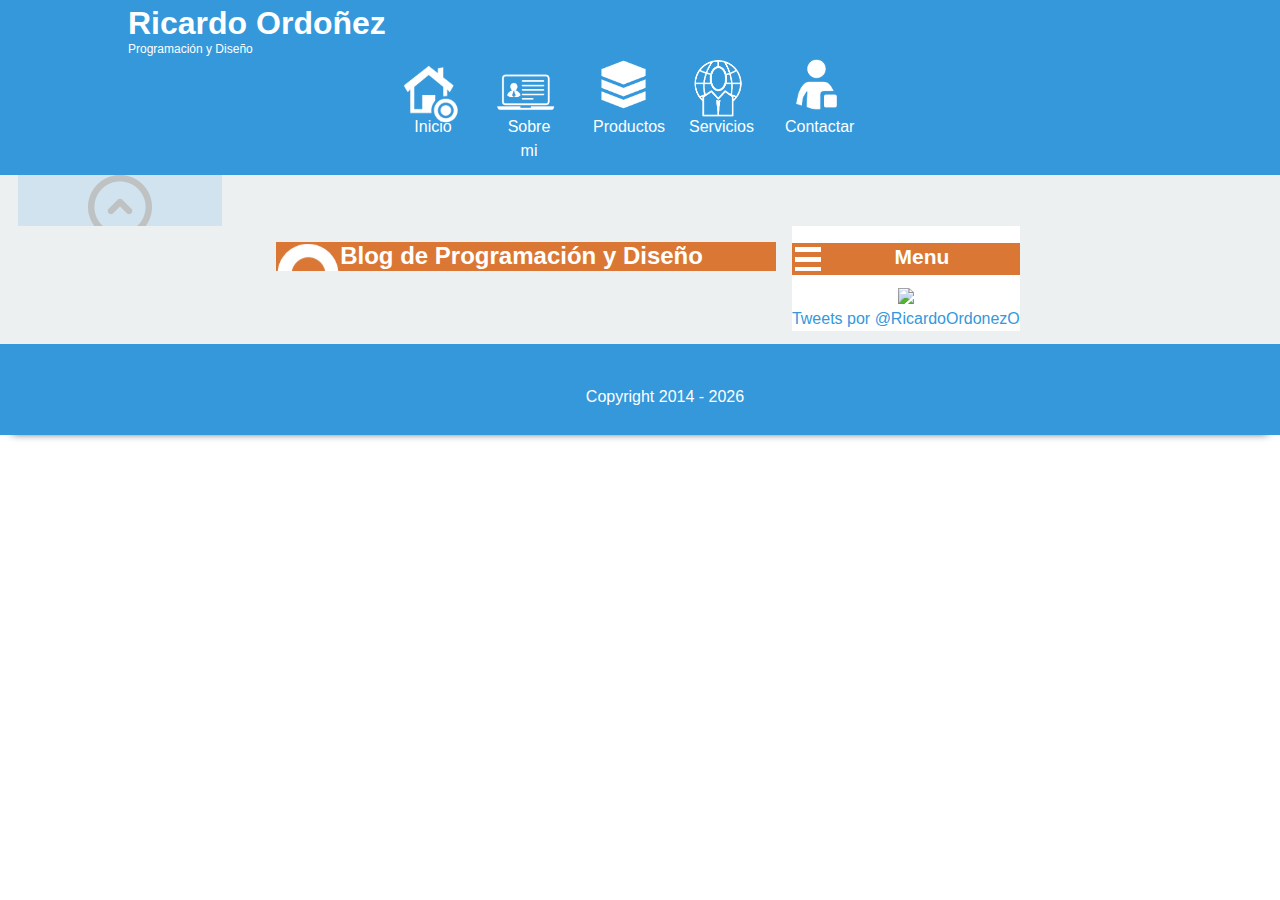
==== index.html @ 3ff74f22 "initt" ====
<!doctype html>
<!-- HTML5 Boilerplate -->
<!--[if lt IE 7]><html class="no-js lt-ie9 lt-ie8 lt-ie7" lang="en"> <![endif]-->
<!--[if (IE 7)&!(IEMobile)]><html class="no-js lt-ie9 lt-ie8" lang="en"><![endif]-->
<!--[if (IE 8)&!(IEMobile)]><html class="no-js lt-ie9" lang="en"><![endif]-->
<!--[if gt IE 8]><!--> <html class="no-js" lang="en"><!--<![endif]-->

<head>
<meta charset="utf-8">

<title>Ricardo XD - Programacion y Diseño</title>

<!-- http://bit.ly/18VB51x -->
<meta name="HandheldFriendly" content="True">
<meta name="MobileOptimized" content="320">

<!-- CSS Para todos los navegadores -->
<link rel="stylesheet" href="css/style.css">

<!--[if (lt IE 9) & (!IEMobile)]>
<script src="js/vendor/selectivizr-min.js"></script>
<![endif]-->

<!-- JavaScript -->
<script src="js/vendor/modernizr-2.6.2-min.js"></script>


<!-- Iconos -->

<!-- 16x16 -->
<link rel="shortcut icon" href="/favicon.ico">
<!-- 32x32 -->
<link rel="shortcut icon" href="/favicon.png">
<!-- 57x57 (precomposed) for iPhone 3GS, pre-2011 iPod Touch and older Android devices -->
<link rel="apple-touch-icon-precomposed" href="img/apple-touch-icon-precomposed.png">
<!-- 72x72 (precomposed) for 1st generation iPad, iPad 2 and iPad mini -->
<link rel="apple-touch-icon-precomposed" sizes="72x72" href="img/apple-touch-icon-72x72-precomposed.png">
<!-- 114x114 (precomposed) for iPhone 4, 4S, 5 and post-2011 iPod Touch -->
<link rel="apple-touch-icon-precomposed" sizes="114x114" href="img/apple-touch-icon-114x114-precomposed.png">
<!-- 144x144 (precomposed) for iPad 3rd and 4th generation -->
<link rel="apple-touch-icon-precomposed" sizes="144x144" href="img/apple-touch-icon-144x144-precomposed.png">

<!--iOS -->
<meta name="viewport" content="width=device-width, initial-scale=1.0">

<!-- Windows 8 / RT http://bit.ly/HHkt7m -->
<meta name="msapplication-TileImage" content="img/apple-touch-icon-144x144-precomposed.png">
<meta name="msapplication-TileColor" content="#000">
<meta http-equiv="cleartype" content="on">
</head>

<body>
<header id="header" class="">
	<h1 class="h1">
		Ricardo Ordoñez <small>Programación y Diseño</small></h1>
			<nav>
				<ul class="nav nav--fit">

						<li><a title="Inicio" href="#!index.html" style="
background-image: url(img/inicio.png);
background-repeat: no-repeat;" class="flash m">Inicio</a></li>

						<li><a href="#!sobremi.html" style="
background-image: url(img/perfil.png);
background-repeat: no-repeat;" class="sobremi m">Sobre mi</a></li>

						<li><a href="#!productos.html" style="
background-image: url(img/productos.png);
background-repeat: no-repeat;" class="productos m">Productos</a></li>

						<li><a href="#!servicios.html" style="
background-image: url(img/servicios.png);
background-repeat: no-repeat;" class="servicios m">Servicios</a></li>

						<li><a href="#!contactar.html" style="
background-image: url(img/contactar.png);
background-repeat: no-repeat;" class="contactar m">Contactar</a></li>

					</ul>
			</nav>
	 
</header><!-- /header -->
			<div id="presentacion" class="p1 p"  style="display: none;">
			<span id="arriba" class="a1"></span>
					<div class="efecto">
						<img src="img/inicio.png" alt=""><h2>Inicio</h2>
						<p>La tecnologia mueve el mundo en la actualidad, es muy importante estar comunicado y la tecnologia informatica en espacial se encarga muy bien de esto es por eso que contar con ella ayuda tanto a automatizar procesos como a poder manejar una gran catidad de informacion y tener control sobre todo, si lo que necesitas es actualizar y mejorar tu negocio para que produzca mas debes de tener todo lo que puedas para mantenerte en la competencia, ¿que neceitas lo sabes o no contactanos y te decimos que?</p>

					</div>
				
			</div>


			<div id="presentacion" class="p2 p" style="display: none;">
			<span id="arriba" class="a2"></span>
					<div class="efecto">
						<img src="img/perfil.png" alt=""><h2>Sobre mi</h2>
						<p>Programador y desarrollador web, movil y escritorio...<a href="http://blog.ricardoxd.com.ve/" title="" class="btn">ir</a></p>

					</div>
				
			</div>


			<div id="presentacion" class="p3 p" style="display: none;">
			<span id="arriba" class="a3"></span>
					<div class="efecto">
						<img src="img/productos.png" alt=""><h2>Productos</h2>
						<p>Paginas web, Aplicaciones de escritorio, juegos, entre otros<a href="http://www.ricardoxd.com.ve/presentacion/productos/" title="" class="btn">ir</a></p>

					</div>
				
			</div>


			<div id="presentacion" class="p4 p" style="display: none;">
			<span id="arriba" class="a4"></span>
					<div class="efecto">
						<img src="img/servicios.png" alt=""><h2>Servicios</h2>
						<p>Se crean paginas web, radios online, sistemas de gestion, tiendas online,aplicaciones movil </p>

					</div>
				
			</div>


			<div id="presentacion" class="p5 p" style="display: none;">
			<span id="arriba" class="a5"></span>
					<div class="efecto">
						<img src="img/contactar.png" alt=""><h2>Contactar</h2>
						<p>Comunicate a travez del siguiente formulario</p>

					</div>
				
			</div>

<div id="tabla">
	<section class="centro">




		<article>
			<div id="papel">
				<h2>Blog de Programación y Diseño</h2>
				<script src="http://feeds.feedburner.com/ProgramacinYDiseo?format=sigpro&excerptFormat=plain" type="text/javascript" >
</script>
<script>
document.getElementById("creditfooter").style.visibility = "hidden";
</script>
					

			</div>
		</article>	

	<!--	<article>
			<div id="papel">
				<h2>Titulo</h2>
					<p>contenio de mi webcontenio de mi webcontenio de mi webcontenio de mi webcontenio de mi webcontenio de mi webcontenio de mi webcontenio de mi webcontenio de mi webcontenio de mi webcontenio de mi webcontenio de mi webcontenio de mi webcontenio de mi webcontenio de mi web
					contenio de mi webcontenio de mi webcontenio de mi webcontenio de mi webcontenio de mi webcontenio de mi web
					contenio de mi webcontenio de mi webcontenio de mi webcontenio de mi webcontenio de mi webcontenio de mi web </p>
					
					
			</div>
		</article>	
-->
	

	

</section>

<aside align="center">
	<h3 >Menu</h3>
	
		<!-- Facebook Badge START --><a href="https://www.facebook.com/ricardoxd" target="_TOP" title="Ricardo Ordo&#xf1;ez"><img src="https://badge.facebook.com/badge/1614780440.716.715429682.png" style="border: 0px;" /></a><!-- Facebook Badge END -->	
	
<br/>
  <a class="twitter-timeline"  href="https://twitter.com/RicardoOrdonezO"  data-widget-id="416771009371324416">Tweets por @RicardoOrdonezO</a>
    <script>!function(d,s,id){var js,fjs=d.getElementsByTagName(s)[0],p=/^http:/.test(d.location)?'http':'https';if(!d.getElementById(id)){js=d.createElement(s);js.id=id;js.src=p+"://platform.twitter.com/widgets.js";fjs.parentNode.insertBefore(js,fjs);}}(document,"script","twitter-wjs");</script>


</aside>
</div>

<footer>
	<p id="copyright">Copyright 2014 - 2016</p>
	<script type="text/javascript">
		var fecha = new Date();
		document.getElementById('copyright').innerHTML = "Copyright 2014 - "+fecha.getFullYear();
	</script>
</footer>

<script src="//ajax.googleapis.com/ajax/libs/jquery/1.7.2/jquery.min.js"></script>
<script>window.jQuery || document.write('<script src="js/vendor/jquery-1.8.3-min.js"><\/script>')</script>
<script src="js/scripts.js"></script>


<script>
var _gaq=[["_setAccount","UA-XXXXX-X"],["_trackPageview"]];
(function(d,t){var g=d.createElement(t),s=d.getElementsByTagName(t)[0];g.async=1;
g.src=("https:"==location.protocol?"//ssl":"//www")+".google-analytics.com/ga.js";
s.parentNode.insertBefore(g,s)}(document,"script"));
</script>



</body>
</html>
---- css/style.css ----
.one{color:#3498db}.two{color:#5fa3e3}.three{color:#7eb6e8}.four{color:#218abb}.five{color:#197490}@-webkit-keyframes some-animation{from{background-position:0 0}to{background-position:0 200%}}@-moz-keyframes some-animation{from{background-position:0 0}to{background-position:0 200%}}@-ms-keyframes some-animation{from{background-position:0 0}to{background-position:0 200%}}@-o-keyframes some-animation{from{background-position:0 0}to{background-position:0 200%}}@keyframes some-animation{from{background-position:0 0}to{background-position:0 200%}}.displayflex{display:-webkit-box;display:-moz-box;display:-ms-flexbox;display:-webkit-flex;display:flex}.vcenter:before{content:'';display:inline-block;height:100%;vertical-align:middle}.visuallyhidden.focusable:active,.visuallyhidden.focusable:focus{position:static;clip:auto;height:auto;width:auto;margin:0;overflow:visible}.max-width{margin-left:auto;margin-right:auto;max-width:1024px}.clearfix,.nav{*zoom:1}.clearfix:before,.clearfix:after,.nav:before,.nav:after{display:table;content:""}.clearfix:after,.nav:after{clear:both}article,aside,details,figcaption,figure,footer,header,hgroup,main,nav,section,summary{display:block}audio,canvas,video{display:inline-block}audio:not([controls]){display:none;height:0}[hidden],template{display:none}html{font-family:sans-serif;-ms-text-size-adjust:100%;-webkit-text-size-adjust:100%}body{margin:0}a{background:transparent}a:focus{outline:thin dotted}a:active,a:hover{outline:0}h1{font-size:2em;margin:0.67em 0}abbr[title]{border-bottom:1px dotted}b,strong{font-weight:bold}dfn{font-style:italic}hr{-moz-box-sizing:content-box;box-sizing:content-box;height:0}mark{background:#ff0;color:#000}code,kbd,pre,samp{font-family:monospace, serif;font-size:1em}pre{white-space:pre-wrap}q{quotes:"\201C" "\201D" "\2018" "\2019"}small{font-size:80%}sub,sup{font-size:75%;line-height:0;position:relative;vertical-align:baseline}sup{top:-0.5em}sub{bottom:-0.25em}img{border:0}svg:not(:root){overflow:hidden}figure{margin:0}fieldset{border:1px solid #c0c0c0;margin:0 2px;padding:0.35em 0.625em 0.75em}legend{border:0;padding:0}button,input,select,textarea{font-family:inherit;font-size:100%;margin:0}button,input{line-height:normal}button,select{text-transform:none}button,html input[type="button"],input[type="reset"],input[type="submit"]{-webkit-appearance:button;cursor:pointer}button[disabled],html input[disabled]{cursor:default}input[type="checkbox"],input[type="radio"]{box-sizing:border-box;padding:0}input[type="search"]{-webkit-appearance:textfield;-moz-box-sizing:content-box;-webkit-box-sizing:content-box;box-sizing:content-box}input[type="search"]::-webkit-search-cancel-button,input[type="search"]::-webkit-search-decoration{-webkit-appearance:none}button::-moz-focus-inner,input::-moz-focus-inner{border:0;padding:0}textarea{overflow:auto;vertical-align:top}table{border-collapse:collapse;border-spacing:0}ul li{list-style-type:none}@font-face{font-family:'icomoon';src:url('fonts/icomoon.eot');src:url('fonts/icomoon.eot?#iefix') format('embedded-opentype'),url('fonts/icomoon.woff') format('woff'),url('fonts/icomoon.ttf') format('truetype'),url('fonts/icomoon.svg#icomoon') format('svg');font-weight:normal;font-style:normal}[data-icon]:before{font-family:'icomoon';content:attr(data-icon);speak:none;font-weight:normal;font-variant:normal;text-transform:none;line-height:1;-webkit-font-smoothing:antialiased;-moz-osx-font-smoothing:grayscale}.icon-cloud-download,.icon-cloud-upload,.icon-user,.icon-css3,.icon-eye{font-family:'icomoon';speak:none;font-style:normal;font-weight:normal;font-variant:normal;text-transform:none;line-height:1;-webkit-font-smoothing:antialiased}.icon-cloud-download:before{content:"\e009"}.icon-cloud-upload:before{content:"\e000"}.icon-user:before{content:"\e001"}.icon-css3:before{content:"\f13c"}.icon-eye:before{content:"\e002"}a{text-decoration:none;color:#3498db}a:visited{color:#3498db}a:hover{text-decoration:underline;color:#217dbb}a:focus{outline:thin dotted;color:#217dbb}a:hover,a:active{outline:0}table{width:100%;max-width:100%;margin-bottom:1.5em;border-collapse:collapse;border-spacing:0;background-color:transparent}table th,table td{padding:8px;vertical-align:top;border-top:1px solid #e1f0fa;font-size:14px;font-size:.875rem;line-height:1.5em;text-align:left}table th{font-weight:bold}table thead th{vertical-align:bottom}table colgroup+thead tr:first-child th,table colgroup+thead tr:first-child td,table thead:first-child tr:first-child th,table thead:first-child tr:first-child td{border-top:0}table tbody+tbody{border-top:2px solid #e1f0fa}table tbody tr td,table tbody tr th{-webkit-transition:background-color .25s 0 linear;-moz-transition:background-color .25s 0 linear;-ms-transition:background-color .25s 0 linear;-o-transition:background-color .25s 0 linear;transition:background-color .25s 0 linear}table tbody tr:hover td,table tbody tr:hover th{background-color:#fff}.table-condensed th,.table-condensed td{padding:4px 5px}.table-bordered{border:1px solid #e1f0fa;border-left:0;border-collapse:separate;*border-collapse:collapsed}.table-bordered th,.table-bordered td{border-left:1px solid #e1f0fa}.table-bordered thead:first-child tr:first-child th,.table-bordered tbody:first-child tr:first-child th,.table-bordered tbody:first-child tr:first-child td{border-top:0}.table-striped tbody tr:nth-child(odd) td,.table-striped tbody tr:nth-child(odd) th{background-color:#fff}.btn{display:inline-block;*zoom:1;line-height:3em;color:#262626;text-align:center;vertical-align:middle;font-size:100%;white-space:nowrap;background-color:#e6e6e6;border:none;font-weight:bold;cursor:pointer;margin:0;padding-top:0;padding-bottom:0;padding-right:1em;padding-left:1em;border-radius:2px}.btn:hover{text-decoration:none}.btn:active,.btn:focus{outline:none}.btn:visited{color:#262626}input[type="submit"].btn:hover{border-color:#ccc}.btn--disabled{-webkit-opacity:.5;-moz-opacity:.5;opacity:.5;cursor:default}.btn--error{background-color:#da4f49;color:#48110f}.btn--error:hover{color:#fcf3f3}.btn--error:visited{color:#48110f}.btn--info{background-color:#a5dddf;color:#308588}.btn--info:hover{color:#fff}.btn--info:visited{color:#308588}.btn--primary{background-color:#3498db;color:#fff}.btn--primary:hover{color:#e1f0fa}.btn--primary:visited{color:#0a2639}.btn--success{background-color:#5bb75b;color:#153115}.btn--success:hover{color:#e9f5e9}.btn--success:visited{color:#153115}.btn--warning{background-color:#faa732;color:#5e3802}.btn--warning:hover{color:#fffcf9}.btn--warning:visited{color:#5e3802}.btn--inactive,.btn--inactive:hover,.btn--inactive:active,.btn--inactive:focus{-webkit-opacity:.5;-moz-opacity:.5;opacity:.5;cursor:default;cursor:text}.btn--mini{padding-right:0.5em;padding-left:0.5em;line-height:2}.btn--small{padding-right:1.5em;padding-left:1.5em;line-height:3}.btn--large{padding-right:3em;padding-left:3em;line-height:4}.btn--group{position:relative;*zoom:1;*margin-left:.3em}.btn--group .btn{position:relative;border-radius:0;float:left;margin-left:-1px}.btn-group .btn:first-child{margin-left:0;-webkit-border-top-right-radius:0;-webkit-border-bottom-right-radius:0;-webkit-border-bottom-left-radius:2px;-webkit-border-top-left-radius:2px;-moz-border-radius-topright:0;-moz-border-radius-bottomright:0;-moz-border-radius-bottomleft:2px;-moz-border-radius-topleft:2px;border-top-right-radius:0;border-bottom-right-radius:0;border-bottom-left-radius:2px;border-top-left-radius:2px;-webkit-background-clip:padding-box;-moz-background-clip:padding;background-clip:padding-box}.btn-group .btn:last-child{-webkit-border-top-right-radius:2px;-webkit-border-bottom-right-radius:2px;-webkit-border-bottom-left-radius:0;-webkit-border-top-left-radius:0;-moz-border-radius-topright:2px;-moz-border-radius-bottomright:2px;-moz-border-radius-bottomleft:0;-moz-border-radius-topleft:0;border-top-right-radius:2px;border-bottom-right-radius:2px;border-bottom-left-radius:0;border-top-left-radius:0;-webkit-background-clip:padding-box;-moz-background-clip:padding;background-clip:padding-box}.btn-group .btn.large:first-child{margin-left:0;-webkit-border-top-right-radius:2px;-webkit-border-bottom-right-radius:0;-webkit-border-bottom-left-radius:2px;-webkit-border-top-left-radius:0;-moz-border-radius-topright:2px;-moz-border-radius-bottomright:0;-moz-border-radius-bottomleft:2px;-moz-border-radius-topleft:0;border-top-right-radius:2px;border-bottom-right-radius:0;border-bottom-left-radius:2px;border-top-left-radius:0;-webkit-background-clip:padding-box;-moz-background-clip:padding;background-clip:padding-box}.btn-group .btn.large:last-child{-webkit-border-top-right-radius:0;-webkit-border-bottom-right-radius:2px;-webkit-border-bottom-left-radius:0;-webkit-border-top-left-radius:2px;-moz-border-radius-topright:0;-moz-border-radius-bottomright:2px;-moz-border-radius-bottomleft:0;-moz-border-radius-topleft:2px;border-top-right-radius:0;border-bottom-right-radius:2px;border-bottom-left-radius:0;border-top-left-radius:2px;-webkit-background-clip:padding-box;-moz-background-clip:padding;background-clip:padding-box}.btn--alpha{font-size:3rem}.btn--beta{font-size:2rem}.btn--gamma{font-size:1rem}hr{clear:both;display:block;margin:3em 0;padding:0;height:1px;border:0;border-top:1px solid #5faee3}img{max-width:100%;border-width:0;vertical-align:middle;-ms-interpolation-mode:bicubic}.img-rounded{border-radius:8px}.img-polaroid{padding:12px;background-color:#fff;border:1px solid #5faee3;box-shadow:0 1px 3px rgba(0,0,0,0.1)}.img-circle{border-radius:100%}figure{margin-bottom:1.5em}figure img{margin-bottom:.375em}figure figcaption{display:block;font-weight:normal;font-size:14px;font-size:.875rem;font-style:italic;color:#808080}h1,h2,h3,h4,h5,h6{margin:0;font-family:inherit;font-weight:bold;color:inherit;text-rendering:optimizelegibility}h1.altheader,h2.altheader,h3.altheader,h4.altheader,h5.altheader,h6.altheader{color:#808080;text-transform:uppercase}h1 small,h2 small,h3 small{font-weight:normal;display:block;color:#808080}h1,.h1{margin-bottom:.75em;font-size:32px;font-size:2rem;line-height:1.2}h2,.h2{margin-bottom:.5em;font-size:24px;font-size:1.5rem;line-height:1.2}h3,.h3{margin-bottom:.375em;font-size:21px;font-size:1.3125rem;line-height:1.3}h4,.h4{margin-bottom:.25em;font-size:18px;font-size:1.125rem;line-height:1.25}h5,.h5{font-size:16px;font-size:1rem;margin-bottom:.25em}h6,.h6{margin-bottom:.25em;font-size:14px;font-size:.875rem}.header h1,.header h2,.header h3{float:left;margin-right:24px}.header h1 a,.header h2 a,.header h3 a{display:block;position:relative;top:6px;float:right;padding:4px 12px;font-size:14px;font-size:.875rem;background-color:#fff}.header h1:hover,.header h2:hover,.header h3:hover{background-color:#fff}.header .a-rss,.header .a-rss:hover{float:left;width:16px;height:16px;padding:0;background:transparent url(../img/a-rss.png) no-repeat 0 0;text-indent:100%;white-space:nowrap;overflow:hidden}p,ol,ul,dl,address{margin-bottom:-1em;line-height:1.5em}.intro{font-weight:bold}small{font-size:12px;font-size:.75rem;color:#808080}ul,ol{margin:0 0 1.5em -24px;padding:0 0 0 24px}li ul,li ol{margin:0}blockquote{margin:0 0 1.5em -24px;padding-left:24px;border-left:2px solid #5faee3;font-family:Georgia,Times,"Times New Roman";font-style:normal}blockquote p{font-size:18px;font-size:1.125rem;color:#808080;font-style:italic}q{quotes:none;font-style:italic}blockquote p::before,blockquote p::after,q:before,q:after{content:'"'}cite{font-style:normal}dl,dd{margin-bottom:1.5em}dt{font-weight:bold}.dl-horizontal dt{float:left;clear:left;width:20.25%;text-align:right}.dl-horizontal dd{margin-left:22.78%}abbr[title]{border-bottom:1px dotted #5faee3;cursor:help}b,strong{font-weight:bold}dfn{font-style:italic}ins{background-color:#fff;color:#262626;text-decoration:none}mark{background-color:yellow;color:#262626}pre,code,kbd,samp{font-family:"Courier New",monospace;font-size:14px;font-size:.875rem;line-height:1.5em}pre{white-space:pre;white-space:pre-wrap;word-wrap:break-word}sub,sup{position:relative;font-size:12px;font-size:.75rem;line-height:0;vertical-align:baselineheight}sup{top:-0.5em}sub{bottom:-0.25em}.nav>li{position:relative;display:inline-block}.nav>li>a{position:relative;padding:12px}.nav>li>a:hover,.nav>li>a:focus{text-decoration:none;background-color:#5faee3}.nav--fit{display:table;width:100%}.nav--fit>li{display:table-cell}.nav--fit>li>a{display:block}.nav--tabs{border-bottom:1px solid #5faee3}.nav--tabs>li{margin-bottom:-1px}.nav--tabs>li>a{display:block}.pagination{text-align:center;letter-spacing:-0.31em;word-spacing:-0.43em}.pagination>li{display:inline-block;padding:12PX;letter-spacing:normal;word-spacing:normal}.pagination>li>a{padding:12PX;margin:-12px}.pagination__first a:before{content:"\00AB" "\00A0"}.pagination__last a:after{content:"\00A0" "\00BB"}form{margin:0 0 1.5em 0}form fieldset{margin-bottom:1.5em;padding:0;border-width:0}form legend{display:block;width:100%;margin-bottom:3em;*margin-left:-7px;padding:0;color:#262626;border:0;border-bottom:1px solid #bfbfbf;white-space:normal}form legend small{font-size:14px;font-size:.875rem;color:#bfbfbf}form p{margin-bottom:.75em}form ul{list-style-type:none;margin:0 0 1.5em 0;padding:0}form br{display:none}label,input,button,select,textarea{font-size:14px;font-size:.875rem;border-radius:2px;vertical-align:baseline;*vertical-align:middle}input,button,select,textarea{font-family:"Helvetica Neue",Helvetica,Arial,sans-serif;-webkit-box-sizing:border-box;-moz-box-sizing:border-box;-ms-box-sizing:border-box;box-sizing:border-box}label{display:block;margin-bottom:.1875em;font-weight:bold;color:#262626;cursor:pointer}label input,label textarea,label select{display:block}input,textarea,select{display:inline-block;width:90%;padding:4px;margin-bottom:.375em;background-color:#fff;border:1px solid #bfbfbf;color:#262626}input:hover,textarea:hover,select:hover{border-color:#808080}.input-mini{width:60px}.input-small{width:90px}input[type="image"],input[type="checkbox"],input[type="radio"]{width:auto;height:auto;padding:0;margin:3px 0;*margin-top:0;line-height:normal;cursor:pointer;border:0 \9}input[type="checkbox"],input[type="radio"]{-webkit-box-sizing:border-box;-moz-box-sizing:border-box;-ms-box-sizing:border-box;box-sizing:border-box;padding:0;*width:13px;*height:13px}input[type="image"]{border:0;-webkit-box-shadow:none;-moz-box-shadow:none;box-shadow:none}input[type="file"]{width:auto;padding:initial;line-height:initial;border:initial;background-color:transparent;background-color:initial;-webkit-box-shadow:none;-moz-box-shadow:none;box-shadow:none}input[type="button"],input[type="reset"],input[type="submit"]{width:auto;height:auto;cursor:pointer;*overflow:visible}select,input[type="file"]{height:28px;*margin-top:4px;line-height:28px}select{background-color:#fff;font-size:13px;font-size:.8125rem}select[multiple],select[size]{height:auto}textarea{resize:vertical;height:auto;overflow:auto;vertical-align:top}input[type="hidden"]{display:none}.radio,.checkbox{padding-left:18px;font-weight:normal}.radio input[type="radio"],.checkbox input[type="checkbox"]{float:left;margin-left:-18px}.radio.inline,.checkbox.inline{display:inline-block;padding-top:5px;margin-bottom:0;vertical-align:middle}.radio.inline+.radio.inline,.checkbox.inline+.checkbox.inline{margin-left:10px}input[disabled],select[disabled],textarea[disabled],input[readonly],select[readonly],textarea[readonly]{-webkit-opacity:.5;-moz-opacity:.5;opacity:.5;cursor:not-allowed}input:focus,textarea:focus{border-color:#3498db,40%;outline:0;outline:thin dotted \9}input[type="file"]:focus,input[type="radio"]:focus,input[type="checkbox"]:focus,select:focus{-webkit-box-shadow:none;-moz-box-shadow:none;box-shadow:none}::-webkit-input-placeholder{font-size:14px;font-size:.875rem}input:-moz-placeholder{font-size:14px;font-size:.875rem}.help-block,.help-inline{color:#808080}.help-block{display:block;margin-bottom:.75em}.help-inline{display:inline-block;vertical-align:middle;padding-left:5px}.form-inline input,.form-inline textarea,.form-inline select{display:inline-block;margin-bottom:0}.form-inline label{display:inline-block}.form-inline .radio,.form-inline .checkbox,.form-inline .radio{padding-left:0;margin-bottom:0;vertical-align:middle}.form-inline .radio input[type="radio"],.form-inline .checkbox input[type="checkbox"]{float:left;margin-left:0;margin-right:3px}.form-search input,.form-search textarea,.form-search select{display:inline-block;margin-bottom:0}.form-search .search-query{padding-left:14px;padding-right:14px;margin-bottom:0}.form-search label{display:inline-block}.form-search .radio,.form-search .checkbox,.form-inline .radio{padding-left:0;margin-bottom:0;vertical-align:middle}.form-search .radio input[type="radio"],.form-search .checkbox input[type="checkbox"]{float:left;margin-left:0;margin-right:3px}input:required:focus:invalid{background-color:#fef2e7}input:required:focus:valid{background-color:#d7edd7}@-webkit-viewport{width:device-width}@-moz-viewport{width:device-width}@-ms-viewport{width:device-width}@-o-viewport{width:device-width}@viewport{width:device-width}html{background:#fff;font-size:100%;-webkit-overflow-scrolling:touch;-webkit-tap-highlight-color:#fff;-webkit-text-size-adjust:100%;-ms-text-size-adjust:100%}body{margin:0;padding:0;width:100%;background-color:transparent;font-family:"Helvetica Neue",Helvetica,Arial,sans-serif;font-size:16px;font-size:1rem;line-height:1.5em;color:#262626}.mixi-frames from{background-position:0 0}.mixi-frames to{background-position:0 200%}body{background-color:#ecf0f1}p{text-indent:50px}header{color:#fff;margin-bottom:-24px;width:100%;background-color:#3498db}header small{color:#fff}header .entry-title{color:#fff}header .entry-title a{color:#fff}header a{color:#fff}header .nav>li>a{font-size:0px;position:relative;padding:12px;color:#fff;padding-left:1px;padding-top:58px;width:4rem;text-align:center}header .nav>li>a:hover{animation:some-animation 1s linear infinite;-webkit-animation:some-animation 1s linear infinite}header h1{margin-bottom:0em !important;margin:auto;color:#fff;padding-left:10%;padding-top:0.3%}header h2{margin:auto;font-size:15px;color:#fff;padding-left:12%}header img{float:left}.centro{width:100%;background-color:#ecf0f1}#tabla{background-color:#fff}article{padding:1em}aside{background-color:#fff;color:#666}aside ul,aside p{margin:1em}aside h3{background-color:#db7734;padding-left:32px;background-image:url(../img/menu.png);background-repeat:no-repeat;margin-top:-20px;color:#fff;height:32px}footer{padding:2%;margin-top:1%;box-shadow:0 9px 9px -12px #000;background-color:#3498db}footer p{color:#fff;text-align:center;margin-bottom:auto;margin-left:auto;margin-right:auto}footer a{color:#fff}#papel{background-color:#fff;color:#666}#papel h2{padding-left:64px;background-image:url(../img/circulolista.png);background-repeat:no-repeat;color:#fff;background-color:#db7734}#papel p{padding:2%;word-wrap:break-word}
#presentacion{width:100%;height:30%;background-color:#5FAEE3;margin:auto}
#presentacion .efecto{margin:auto;width:100%}.alert{margin-bottom:1.5em;padding:8px 35px 8px 14px;background-color:#fce4cf;border:1px solid #f6ae6f;font-family:"Helvetica Neue",Helvetica,Arial,sans-serif;font-size:14px;font-size:.875rem;color:#904809;border-radius:2px}.alert .alert-heading{color:inherit}.alert .close{position:relative;top:-2px;right:-21px;float:right;font-size:21px;font-size:1.3125rem;font-weight:bold;line-height:18px;color:inherit}.alert-success{background-color:#c5e6c5;border-color:#a2d6a2;color:#347834}.alert-warning{background-color:#fee7c7;border-color:#fcd296;color:#c17305}.alert-error{background-color:#f4cac8;border-color:#eba19e;color:#da4f49}.alert-info{background-color:#cbebec;border-color:#7fcfd2;color:#236062}.alert-inverse{background-color:#414141;border-color:#000;color:#fff}.alert-block{padding-top:14px;padding-bottom:14px}.alert-block .alert-heading{margin-bottom:.1875em;font-size:inherit;font-weight:bold}.alert-block>p,.alert-block>ul{margin-bottom:0}.alert-block p+p{margin-top:5px}.badge{padding:1px 9px 2px;font-size:12px;font-size:.75rem;font-weight:bold;white-space:nowrap;border-radius:2px;color:#262626;background-color:#3498db;-webkit-transition:background-color .25s 0 linear;-moz-transition:background-color .25s 0 linear;-ms-transition:background-color .25s 0 linear;-o-transition:background-color .25s 0 linear;transition:background-color .25s 0 linear}.badge:hover{color:#262626;text-decoration:none;cursor:pointer}.badge-error{background-color:#da4f49}.badge-error:hover{background-color:#9d2520}.badge-warning{background-color:#faa732}.badge-warning:hover{background-color:#c17305}.badge-success{background-color:#5bb75b}.badge-success:hover{background-color:#347834}.badge-info{background-color:#a5dddf;color:#236062}.badge-info:hover{background-color:#5ac1c4}.badge-inverse{background-color:#414141;color:#fff}.badge-inverse:hover{background-color:#0e0e0e;color:#fff}.basegrad{background-image:-webkit-gradient(linear, 0 0, 0 100%, from(#3498db), to(#217dbb));background-image:-webkit-linear-gradient(top, #3498db, #217dbb);background-color:#217dbb;background-image:-moz-linear-gradient(top, #3498db, #217dbb);background-image:-ms-linear-gradient(top, #3498db, #217dbb);background-image:-o-linear-gradient(top, #3498db, #217dbb);background-image:linear-gradient(top, #3498db, #217dbb);background-repeat:repeat-x}.errorgrad{background-image:-webkit-gradient(linear, 0 0, 0 100%, from(#3498db), to(#c72f29));background-image:-webkit-linear-gradient(top, #3498db, #c72f29);background-color:#c72f29;background-image:-moz-linear-gradient(top, #3498db, #c72f29);background-image:-ms-linear-gradient(top, #3498db, #c72f29);background-image:-o-linear-gradient(top, #3498db, #c72f29);background-image:linear-gradient(top, #3498db, #c72f29);background-repeat:repeat-x}.greygrad{background-image:-webkit-gradient(linear, 0 0, 0 100%, from(#fff), to(#d9d9d9));background-image:-webkit-linear-gradient(top, #fff, #d9d9d9);background-color:#d9d9d9;background-image:-moz-linear-gradient(top, #fff, #d9d9d9);background-image:-ms-linear-gradient(top, #fff, #d9d9d9);background-image:-o-linear-gradient(top, #fff, #d9d9d9);background-image:linear-gradient(top, #fff, #d9d9d9);background-repeat:repeat-x}.infograd{background-image:-webkit-gradient(linear, 0 0, 0 100%, from(#a5dddf), to(#7fcfd2));background-image:-webkit-linear-gradient(top, #a5dddf, #7fcfd2);background-color:#7fcfd2;background-image:-moz-linear-gradient(top, #a5dddf, #7fcfd2);background-image:-ms-linear-gradient(top, #a5dddf, #7fcfd2);background-image:-o-linear-gradient(top, #a5dddf, #7fcfd2);background-image:linear-gradient(top, #a5dddf, #7fcfd2);background-repeat:repeat-x}.inversegrad{background-image:-webkit-gradient(linear, 0 0, 0 100%, from(#414141), to(#272727));background-image:-webkit-linear-gradient(top, #414141, #272727);background-color:#272727;background-image:-moz-linear-gradient(top, #414141, #272727);background-image:-ms-linear-gradient(top, #414141, #272727);background-image:-o-linear-gradient(top, #414141, #272727);background-image:linear-gradient(top, #414141, #272727);background-repeat:repeat-x}.successgrad{background-image:-webkit-gradient(linear, 0 0, 0 100%, from(#5bb75b), to(#449b44));background-image:-webkit-linear-gradient(top, #5bb75b, #449b44);background-color:#449b44;background-image:-moz-linear-gradient(top, #5bb75b, #449b44);background-image:-ms-linear-gradient(top, #5bb75b, #449b44);background-image:-o-linear-gradient(top, #5bb75b, #449b44);background-image:linear-gradient(top, #5bb75b, #449b44);background-repeat:repeat-x}.warninggrad{background-image:-webkit-gradient(linear, 0 0, 0 100%, from(#faa732), to(#f39106));background-image:-webkit-linear-gradient(top, #faa732, #f39106);background-color:#f39106;background-image:-moz-linear-gradient(top, #faa732, #f39106);background-image:-ms-linear-gradient(top, #faa732, #f39106);background-image:-o-linear-gradient(top, #faa732, #f39106);background-image:linear-gradient(top, #faa732, #f39106);background-repeat:repeat-x}.well{min-height:21px;padding:11px;border-radius:2px;margin-bottom:1.5em;background-color:#fff;border:1px solid #666;-webkit-box-shadow:inset 0 1px 10px #e6e6e6;-moz-box-shadow:inset 0 1px 10px #e6e6e6;box-shadow:inset 0 1px 10px #e6e6e6}.well p:last-child{margin-bottom:0}.well-large{padding:22px}.well-small{padding:6px}::-moz-selection{background-color:#fff;color:#3498db;text-shadow:none}::selection{background-color:#fff;color:#3498db;text-shadow:none}@media only screen and (min-width:37.5em){header .nav>li>a{font-size:16px}}@media only screen and (min-width:48em){nav{width:30em;margin:auto}#tabla{display:table;max-width:1024px;margin-right:auto;margin-left:auto}.centro{display:table-cell;margin-right:auto;margin-left:auto;width:70%}aside{display:table-cell}#presentacion{max-width:1024px;margin:auto;padding:0.2em 2em 0px 2em}#presentacion .efecto{margin-left:auto;margin-rightt:auto;max-width:60%;height:16em}#presentacion .efecto img{float:left;height:90%}#presentacion .efecto h2{float:left}#presentacion #arriba{float:right;margin-left:auto;margin-rightt:auto;max-width:60%;height:20em;margin:auto;padding:32px;width:64px;height:64px;background-image:url(../img/arriba.png);background-repeat:no-repeat}#presentacion #arriba:hover~#presentacion{display:none}}#section{width:90%;margin-left:auto;margin-right:auto;max-width:1024px;*zoom:1;margin-bottom:3em}#section:before,#section:after{display:table;content:""}#section:after{clear:both}.altfont{font-family:Georgia,Times,"Times New Roman"}.basefont::after{content:': "Helvetica Neue", Helvetica, Arial, sans-serif'}.altfont::after{content:': Georgia, Times, "Times New Roman"'}.code::after{content:': "Courier New", monospace'}.swatch{margin:0 24px 1.5em 0;padding:0;float:left}.swatch-row{display:block;margin:0;padding:0;width:200px}.swatch-row span{display:block;float:left;width:100px;height:100px}.swatch-base span:nth-child(1){background-color:#3498db}.swatch-base small::after{content:" #3498db";color:#3498db;display:block}.swatch-secondary span:nth-child(1){background-color:#db7734}.swatch-secondary small::after{content:" #db7734";color:#db7734;display:block}.swatch-compcolor span:nth-child(1){background-color:#ecf0f1}.swatch-compcolor small::after{content:" #ecf0f1";color:#ecf0f1;display:block}.swatch-alert span:nth-child(1){background-color:#fce4cf}.swatch-alert small::after{content:" #fce4cf";color:#fce4cf;display:block}.swatch-error span:nth-child(1){background-color:#da4f49}.swatch-error small::after{content:" #da4f49";color:#da4f49;display:block}.swatch-info span:nth-child(1){background-color:#a5dddf}.swatch-info small::after{content:" #a5dddf";color:#a5dddf;display:block}.swatch-success span:nth-child(1){background-color:#5bb75b}.swatch-success small::after{content:" #5bb75b";color:#5bb75b;display:block}.swatch-warning span:nth-child(1){background-color:#faa732}.swatch-warning small::after{content:" #faa732";color:#faa732;display:block}.caja-animacion,.hover{width:100%;padding:1em;background-color:#bfbfbf;text-align:center;position:relative;cursor:pointer;margin-bottom:1em;border-radius:2px}.caja-animacion .cursor,.hover .cursor{position:absolute;top:0;left:0;bottom:0;width:20px;background-color:#808080;-webkit-border-top-right-radius:0;-webkit-border-bottom-right-radius:0;-webkit-border-bottom-left-radius:2px;-webkit-border-top-left-radius:2px;-moz-border-radius-topright:0;-moz-border-radius-bottomright:0;-moz-border-radius-bottomleft:2px;-moz-border-radius-topleft:2px;border-top-right-radius:0;border-bottom-right-radius:0;border-bottom-left-radius:2px;border-top-left-radius:2px;-webkit-background-clip:padding-box;-moz-background-clip:padding;background-clip:padding-box;-webkit-transition:all .8s ease-in-out;-moz-transition:all .8s ease-in-out;-ms-transition:all .8s ease-in-out;-o-transition:all .8s ease-in-out;transition:all .8s ease-in-out}.caja-animacion:hover .cursor,.hover:hover .cursor{left:100%;margin-left:-20px;-webkit-border-top-right-radius:2px;-webkit-border-bottom-right-radius:2px;-webkit-border-bottom-left-radius:0;-webkit-border-top-left-radius:0;-moz-border-radius-topright:2px;-moz-border-radius-bottomright:2px;-moz-border-radius-bottomleft:0;-moz-border-radius-topleft:0;border-top-right-radius:2px;border-bottom-right-radius:2px;border-bottom-left-radius:0;border-top-left-radius:0;-webkit-background-clip:padding-box;-moz-background-clip:padding;background-clip:padding-box}.hover{-webkit-transition:all .3s ease-out;-moz-transition:all .3s ease-out;-ms-transition:all .3s ease-out;-o-transition:all .3s ease-out;transition:all .3s ease-out}.hover:hover{background-color:#3498db}.hover strong::after{content:': 0.3s';font-weight:normal}.transition::after{content:': 0.8s';font-weight:normal}figure{width:24%;float:left;margin-right:1%}
.feedburnerFeedBlock ul li{
margin: 1em;
  padding-left: 64px;
background-image: url("../img/circulolista.png");
background-repeat: no-repeat;
background-color: #3498DB;
color: #FFF;
margin-bottom: 2em;
}
.feedburnerFeedBlock ul li a{

 color: #fff;
}
.feedburnerFeedBlock ul li div{
background-color: #fff;
color: #666;

text-indent: 50px;
margin-bottom: -1em;
line-height: 1.5em;
 padding: 2%;
word-wrap: break-word;
}
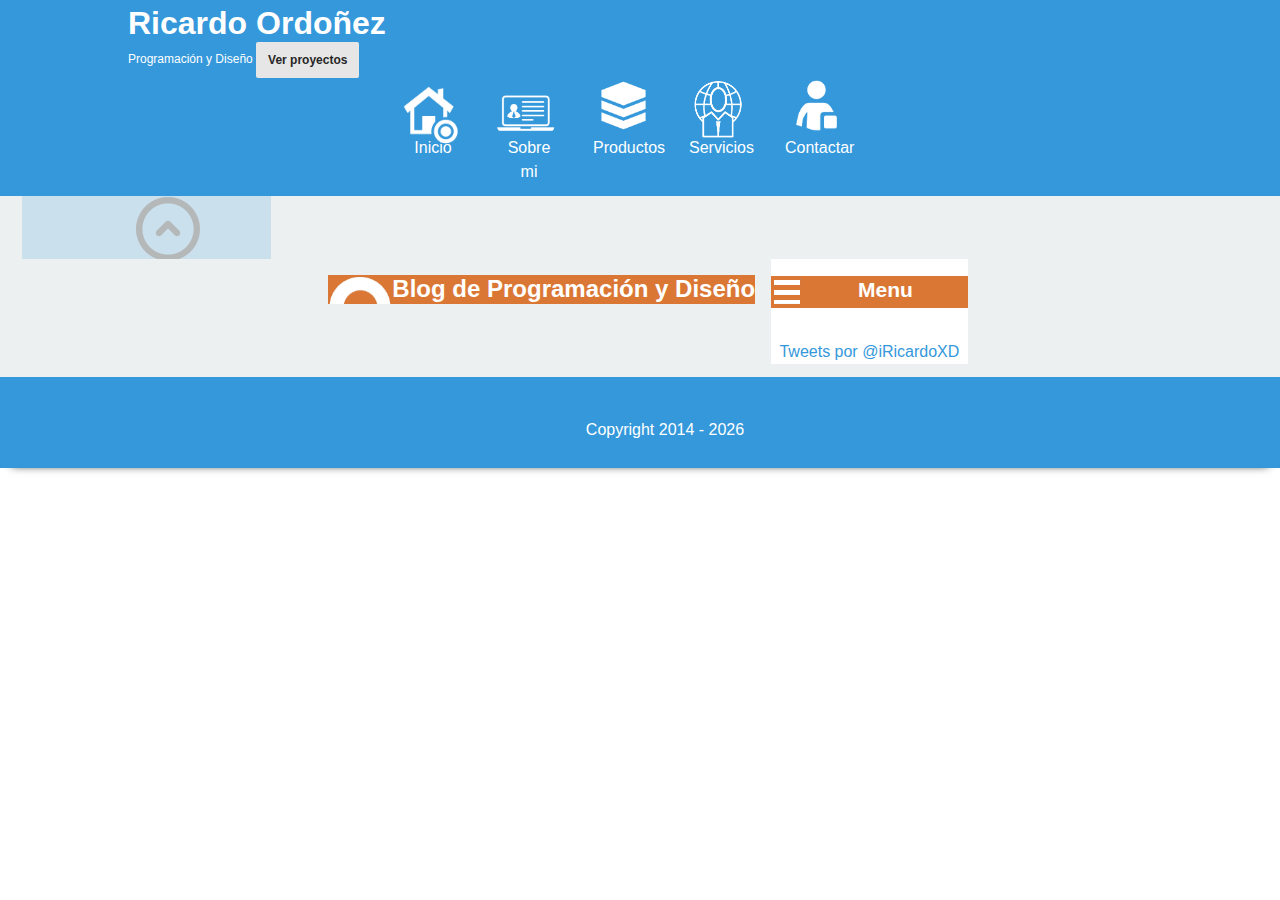
==== commit e791942d: "ver proyectos" ====
--- a/index.html
+++ b/index.html
@@ -52,7 +52,8 @@
 <body>
 <header id="header" class="">
 	<h1 class="h1">
-		Ricardo Ordoñez <small>Programación y Diseño</small></h1>
+		Ricardo Ordoñez <small>Programación y Diseño <a href="https://ricardoxd.github.io/presentacion/productos/" title="" class="btn">Ver proyectos</a></small></h1>
+
 			<nav>
 				<ul class="nav nav--fit">
 
@@ -95,7 +96,7 @@
 			<span id="arriba" class="a2"></span>
 					<div class="efecto">
 						<img src="img/perfil.png" alt=""><h2>Sobre mi</h2>
-						<p>Programador y desarrollador web, movil y escritorio...<a href="http://blog.ricardoxd.com.ve/" title="" class="btn">ir</a></p>
+						<p>Programador y desarrollador web, movil y escritorio...<a href="https://iricardoxd.blogspot.com/" title="" class="btn">Ver</a></p>
 
 					</div>
 				
@@ -106,7 +107,7 @@
 			<span id="arriba" class="a3"></span>
 					<div class="efecto">
 						<img src="img/productos.png" alt=""><h2>Productos</h2>
-						<p>Paginas web, Aplicaciones de escritorio, juegos, entre otros<a href="http://www.ricardoxd.com.ve/presentacion/productos/" title="" class="btn">ir</a></p>
+						<p>Paginas web, Aplicaciones de escritorio, juegos, entre otros<a href="https://ricardoxd.github.io/presentacion/productos/" title="" class="btn">Ver proyectos</a></p>
 
 					</div>
 				
@@ -143,7 +144,7 @@
 		<article>
 			<div id="papel">
 				<h2>Blog de Programación y Diseño</h2>
-				<script src="http://feeds.feedburner.com/ProgramacinYDiseo?format=sigpro&excerptFormat=plain" type="text/javascript" >
+				<script src="https://feeds.feedburner.com/ProgramacinYDiseo?format=sigpro&excerptFormat=plain" type="text/javascript" >
 </script>
 <script>
 document.getElementById("creditfooter").style.visibility = "hidden";
@@ -153,30 +154,12 @@
 			</div>
 		</article>	
 
-	<!--	<article>
-			<div id="papel">
-				<h2>Titulo</h2>
-					<p>contenio de mi webcontenio de mi webcontenio de mi webcontenio de mi webcontenio de mi webcontenio de mi webcontenio de mi webcontenio de mi webcontenio de mi webcontenio de mi webcontenio de mi webcontenio de mi webcontenio de mi webcontenio de mi webcontenio de mi web
-					contenio de mi webcontenio de mi webcontenio de mi webcontenio de mi webcontenio de mi webcontenio de mi web
-					contenio de mi webcontenio de mi webcontenio de mi webcontenio de mi webcontenio de mi webcontenio de mi web </p>
-					
-					
-			</div>
-		</article>	
--->
-	
-
-	
-
 </section>
 
 <aside align="center">
-	<h3 >Menu</h3>
-	
-		<!-- Facebook Badge START --><a href="https://www.facebook.com/ricardoxd" target="_TOP" title="Ricardo Ordo&#xf1;ez"><img src="https://badge.facebook.com/badge/1614780440.716.715429682.png" style="border: 0px;" /></a><!-- Facebook Badge END -->	
-	
+	<h3 >Menu</h3>	
 <br/>
-  <a class="twitter-timeline"  href="https://twitter.com/RicardoOrdonezO"  data-widget-id="416771009371324416">Tweets por @RicardoOrdonezO</a>
+  <a class="twitter-timeline"  href="https://twitter.com/iRicardoXD"  data-widget-id="416771009371324416">Tweets por @iRicardoXD</a>
     <script>!function(d,s,id){var js,fjs=d.getElementsByTagName(s)[0],p=/^http:/.test(d.location)?'http':'https';if(!d.getElementById(id)){js=d.createElement(s);js.id=id;js.src=p+"://platform.twitter.com/widgets.js";fjs.parentNode.insertBefore(js,fjs);}}(document,"script","twitter-wjs");</script>
 
 
@@ -184,7 +167,7 @@
 </div>
 
 <footer>
-	<p id="copyright">Copyright 2014 - 2016</p>
+	<p id="copyright">Copyright 2014 - 2020</p>
 	<script type="text/javascript">
 		var fecha = new Date();
 		document.getElementById('copyright').innerHTML = "Copyright 2014 - "+fecha.getFullYear();
@@ -197,7 +180,7 @@
 
 
 <script>
-var _gaq=[["_setAccount","UA-XXXXX-X"],["_trackPageview"]];
+var _gaq=[["_setAccount","UA-47637537-1"],["_trackPageview"]];
 (function(d,t){var g=d.createElement(t),s=d.getElementsByTagName(t)[0];g.async=1;
 g.src=("https:"==location.protocol?"//ssl":"//www")+".google-analytics.com/ga.js";
 s.parentNode.insertBefore(g,s)}(document,"script"));
@@ -206,4 +189,4 @@
 
 
 </body>
-</html>+</html>
